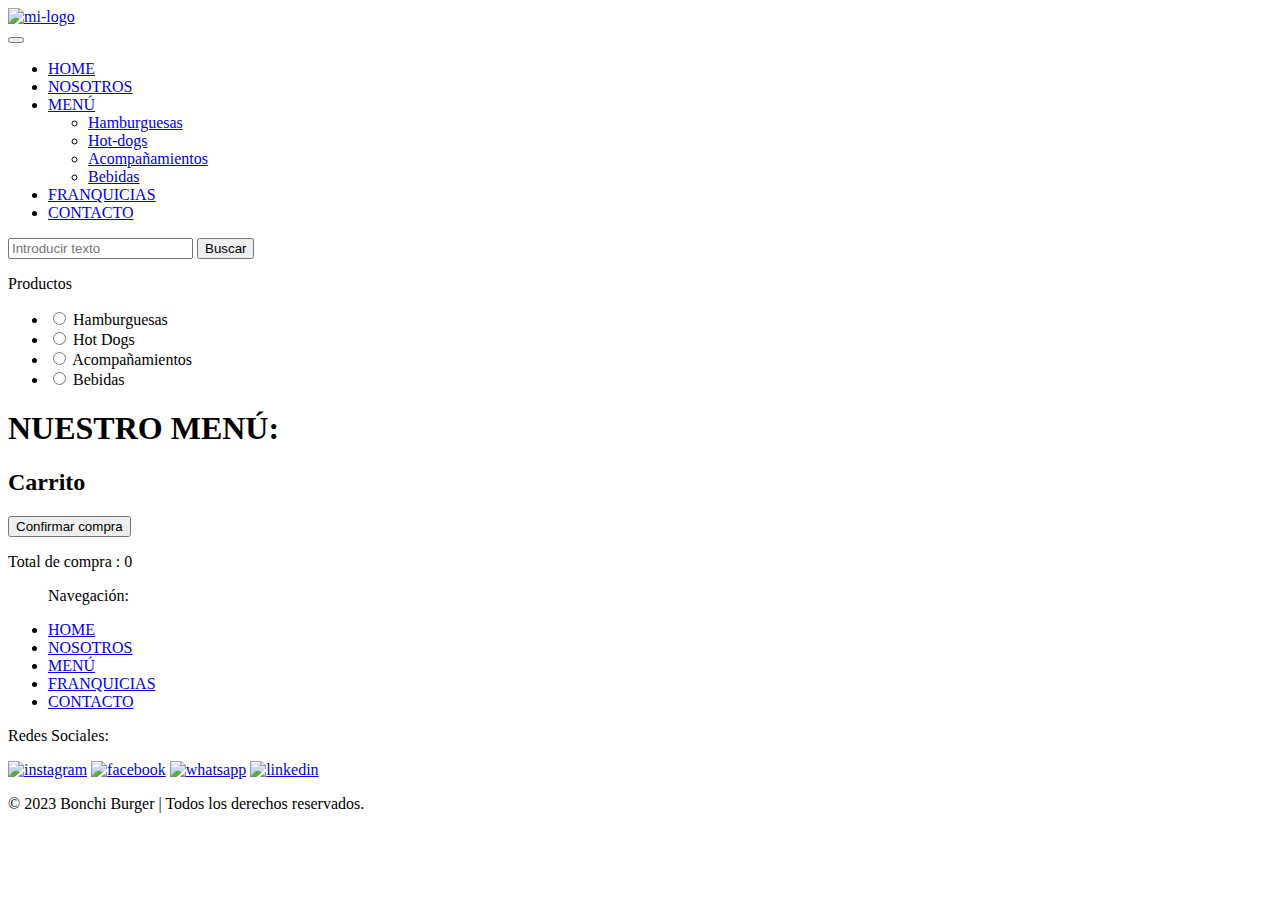
==== pages/menu.html @ ef5f84eb "incorporación y actualización de carrito de compra en la page menu aplicando JS" ====
<!DOCTYPE html>
<html lang="en">
<head>
    <meta charset="UTF-8">
    <meta name="viewport" content="width=device-width, initial-scale=1.0">
    <title>Bonchi Burger | Menu</title>
    <meta name="description" content="La mejor hamburguesería de Quilmes con productos caseros de muy alta calidad">
    <meta name="keywords" content="hamburguesería, hot dogs, papas fritas, comida, bonchi burguer, Zona Sur, Quilmes">    
    <link rel="preconnect" href="https://fonts.googleapis.com">
    <link rel="preconnect" href="https://fonts.gstatic.com" crossorigin>
    <link href="https://fonts.googleapis.com/css2?family=Montserrat:wght@400;700&display=swap" rel="stylesheet">
    <link rel="shortcut icon" href="../images/logos/mi-favicon.png">
    <link href="https://cdn.jsdelivr.net/npm/bootstrap@5.3.2/dist/css/bootstrap.min.css" rel="stylesheet" integrity="sha384-T3c6CoIi6uLrA9TneNEoa7RxnatzjcDSCmG1MXxSR1GAsXEV/Dwwykc2MPK8M2HN" crossorigin="anonymous">
    <link rel="stylesheet" href="../css/style.css">
</head>

<body>
    
    <header id="header">
        <header id="header">
            <nav class="navbar navbar-expand-lg">
                <div class="container-fluid">
                    <div class="logo">
                        <a href="../index.html">
                            <img src="../images/logos/logo-bb-claro.png" alt="mi-logo">
                        </a>
                    </div>
                    <button class="navbar-toggler" type="button" data-bs-toggle="collapse" data-bs-target="#navbarSupportedContent" aria-controls="navbarSupportedContent" aria-expanded="false" aria-label="Toggle navigation">
                        <span class="navbar-toggler-icon"></span>
                    </button>
                    <div class="collapse navbar-collapse" id="navbarSupportedContent">
                        <ul class="navbar-nav me-auto mb-2 mb-lg-0">
                            <li class="nav-item">
                                <a class="nav-link" href="../index.html">HOME</a>
                            </li>
                            <li class="nav-item">
                                <a class="nav-link" href="./nosotros.html">NOSOTROS</a>
                            </li>
                            <li class="nav-item dropdown">
                                <a class="nav-link active dropdown-toggle" href="./menu.html" role="button" data-bs-toggle="dropdown" aria-current="page">
                                MENÚ
                                </a>
                                    <ul class="dropdown-menu">
                                        <li><a class="dropdown-item" href="./menu.html">Hamburguesas</a></li>
                                        <li><a class="dropdown-item" href="./menu.html">Hot-dogs</a></li>
                                        <li><a class="dropdown-item" href="./menu.html">Acompañamientos</a></li>
                                        <li><a class="dropdown-item" href="./menu.html">Bebidas</a></li>
                                    </ul>
                            </li>
                            <li class="nav-item">
                                <a class="nav-link" href="./franquicias.html">FRANQUICIAS</a>
                            </li>
                            <li class="nav-item">
                                <a class="nav-link" href="./contacto.html">CONTACTO</a>
                            </li>
                        </ul>
                    </div>
                    <div>
                        <form class="d-flex" role="search">
                            <input class="form-control me-2" type="search" placeholder="Introducir texto" aria-label="Search">
                            <button class="btn btn-outline-success" type="submit">Buscar</button>
                        </form>
                    </div>
                </div>
            </nav>
        </header>

    <main class="main-menu">
        <div class="tabla-de-contenido">
            <p>Productos</p>
            <ul>
                <li>
                    <input type="radio" name="opciones-de-producto" id="hamburguesas" autocomplete="off" class="boton-tabla">
                    <label for="hamburguesas" class="texto-tabla">Hamburguesas</label>
                </li>
                <li>
                    <input type="radio" name="opciones-de-producto" id="hot-dogs" autocomplete="off" class="boton-tabla">
                    <label for="hot-dogs" class="texto-tabla">Hot Dogs</label>
                </li>
                <li>
                    <input type="radio" name="opciones-de-producto" id="acompañamientos" autocomplete="off" class="boton-tabla">
                    <label for="acompañamientos" class="texto-tabla">Acompañamientos</label>
                </li>
                <li>
                    <input type="radio" name="opciones-de-producto" id="Bebidas" autocomplete="off" class="boton-tabla">
                    <label for="bebidas" class="texto-tabla">Bebidas</label>
                </li>
            </ul>
        </div>
        <section class="menu-general">
            <div class="nuestro-menu">
                <h1>NUESTRO MENÚ:</h1>
            </div> 
            <div class="container">
                <div id="productos">
                    <!--aca se van a mostrar los productos-->
                </div>
            </div>
            <div id="" class="carro">
                <h2>Carrito</h2>
                <ul id="elementos-carrito">
                    <!--se agregan los productos-->
                </ul>
                <button id="btn-comprar"> Confirmar compra</button>
                <p>Total de compra : <span id="total">0</span></p>
            </div>
        </section>
    </main>

    <footer class="footer">
        <div class="menu-de-pie">
            <ul>
                <p>Navegación:</p>
                <li><a href="../index.html">HOME</a></li>
                <li><a href="./nosotros.html">NOSOTROS</a></li>
                <li><a href="./menu.html">MENÚ</a></li>
                <li><a href="./franquicias.html">FRANQUICIAS</a></li>
                <li><a href="./contacto.html">CONTACTO</a></li>
            </ul>
        </div>
        <div class="estructura-pie">
            <div class="redes-sociales">
                <p>Redes Sociales:</p>
                <a href="https://www.instagram.com/" target="_blank"><img src="../images/redes-sociales/logo-ig.png" alt="instagram"></a>
                </li>
                <a href="https://www.facebook.com/" target="_blank"><img src="../images/redes-sociales/logo-fb.png" alt="facebook"></a>
                </li>
                <a href="https://www.whatsapp.com/" target="_blank"><img src="../images/redes-sociales/logo-wh.png" alt="whatsapp"></a>
                </li>
                <a href="https://ar.linkedin.com/" target="_blank"><img src="../images/redes-sociales/logo-in.png" alt="linkedin"></a></li>
            </div>
            <div class="derechos-de-autor">
                <p>&copy; 2023 Bonchi Burger | Todos los derechos reservados.</p>
            </div>
        </div>
    </footer>

    <script src="https://cdn.jsdelivr.net/npm/bootstrap@5.3.2/dist/js/bootstrap.bundle.min.js" integrity="sha384-C6RzsynM9kWDrMNeT87bh95OGNyZPhcTNXj1NW7RuBCsyN/o0jlpcV8Qyq46cDfL" crossorigin="anonymous"></script>

</body>

</html>
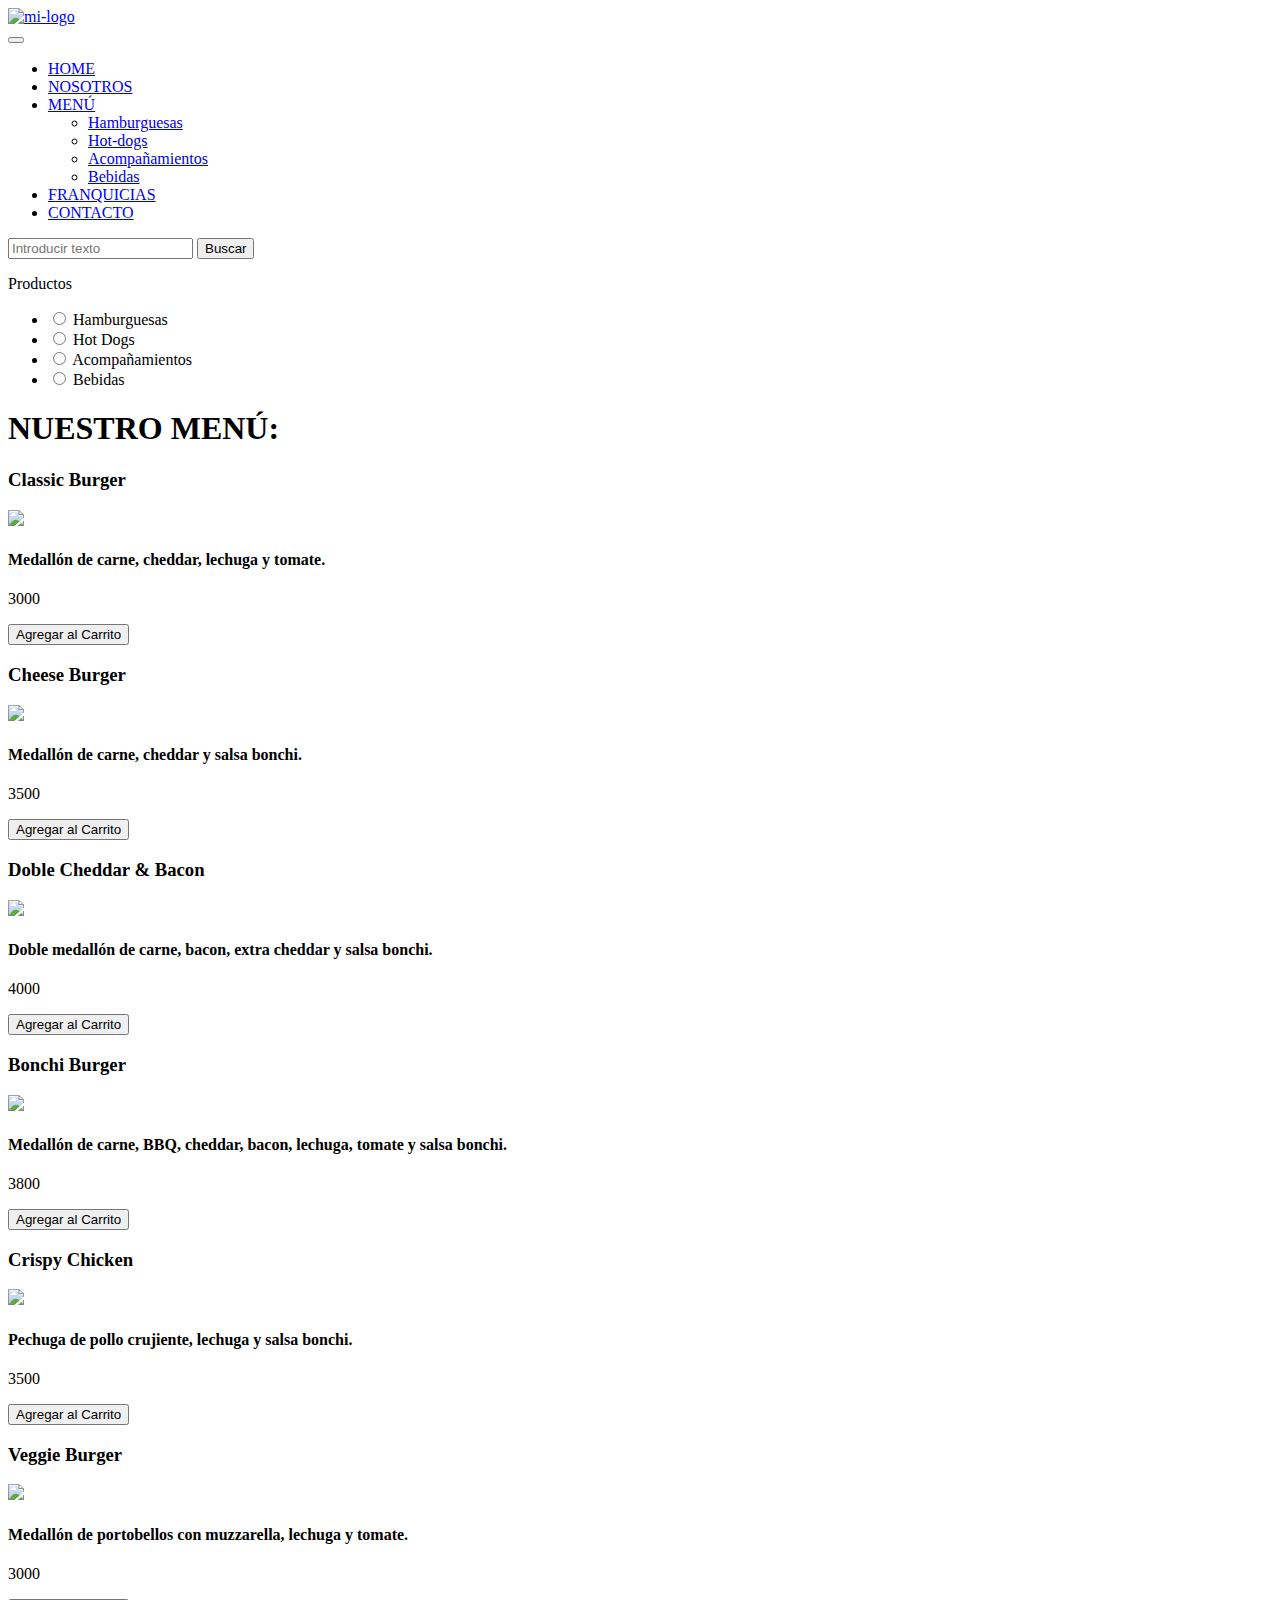
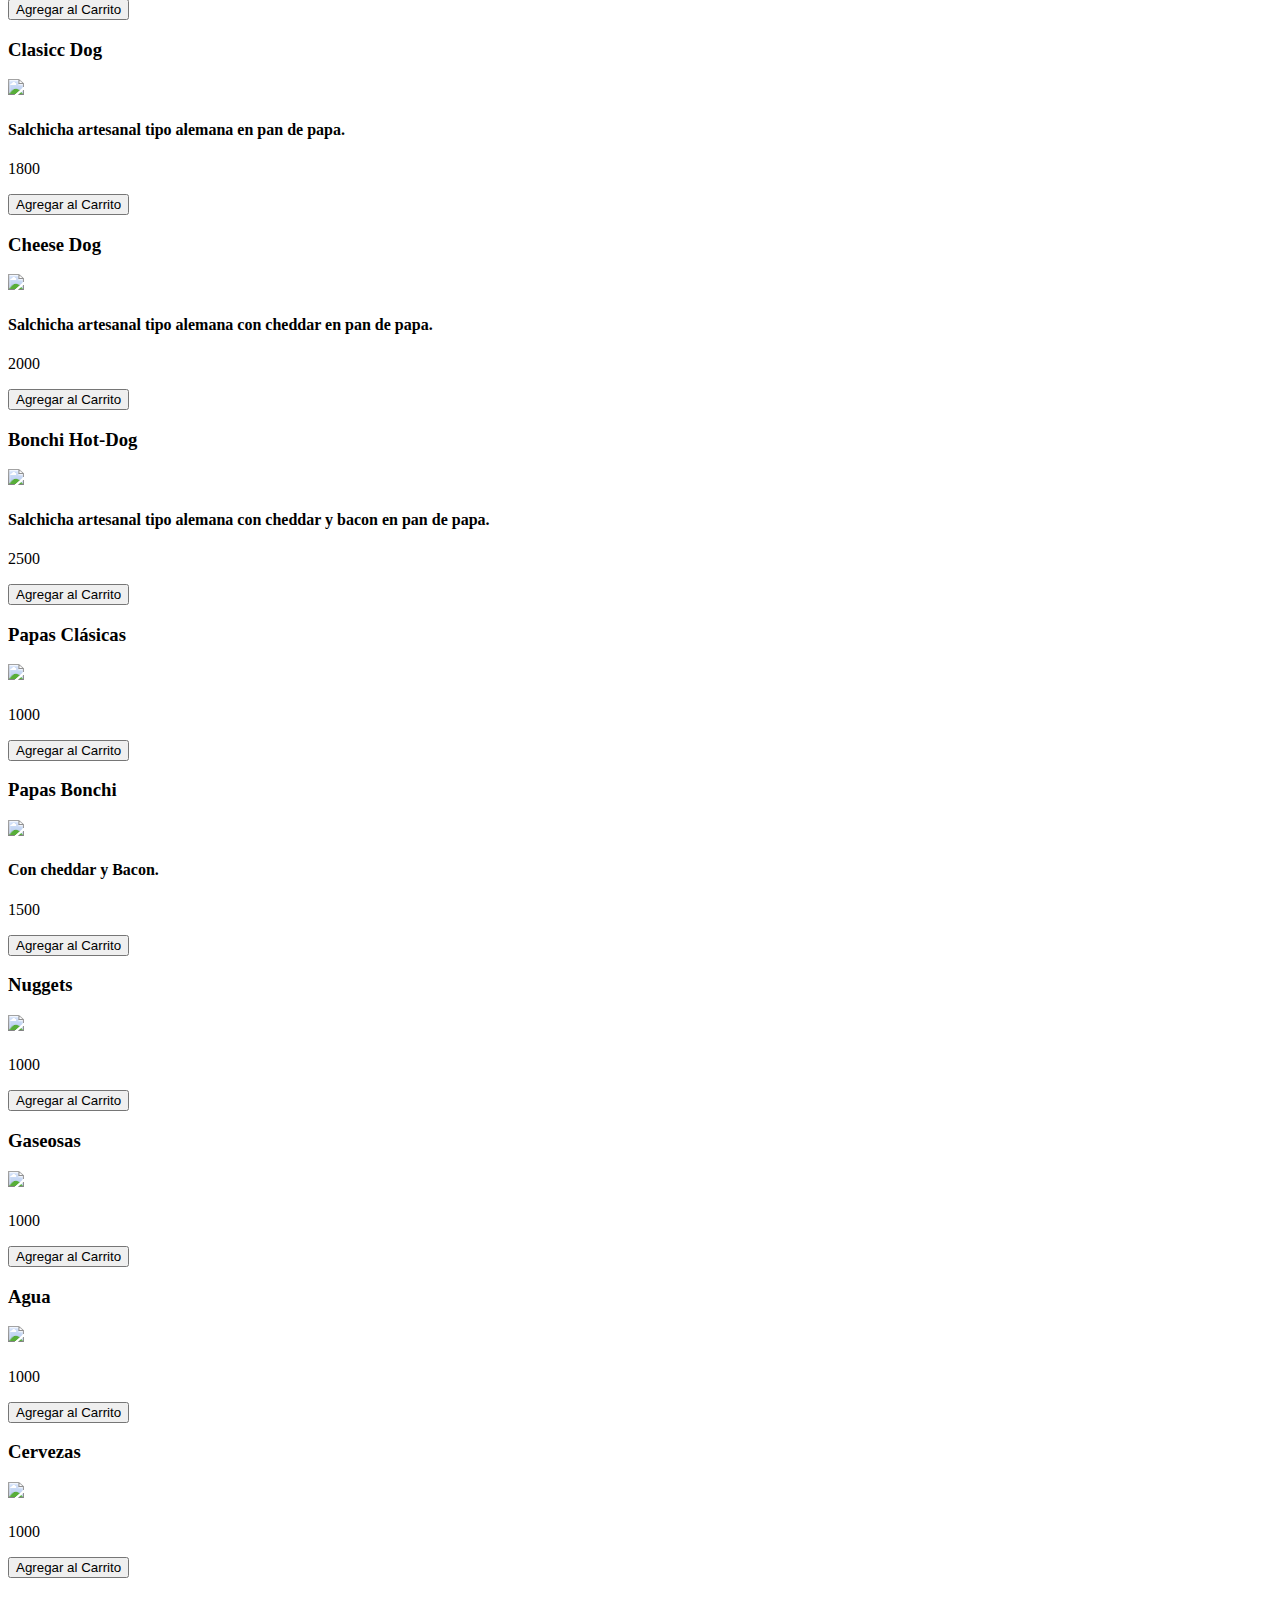
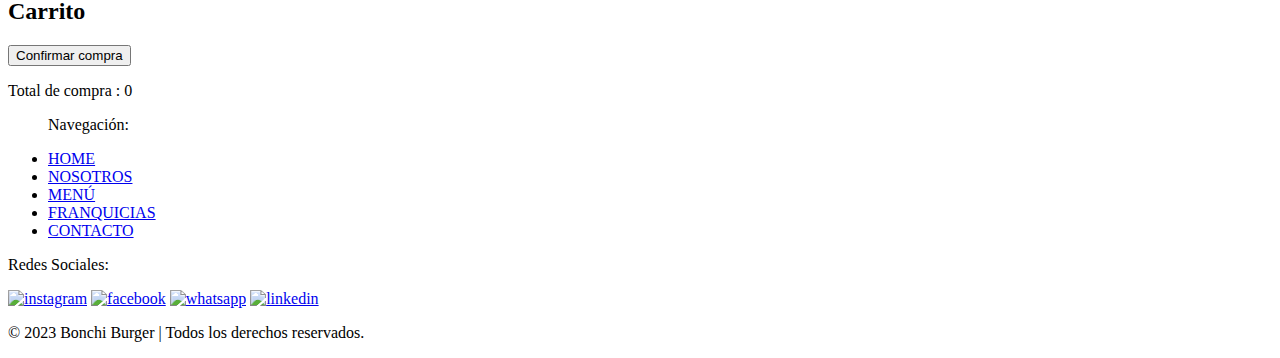
==== commit 72f2af13: "incorporación de micarrito.js en la page menu" ====
--- a/pages/menu.html
+++ b/pages/menu.html
@@ -136,6 +136,7 @@
     </footer>
 
     <script src="https://cdn.jsdelivr.net/npm/bootstrap@5.3.2/dist/js/bootstrap.bundle.min.js" integrity="sha384-C6RzsynM9kWDrMNeT87bh95OGNyZPhcTNXj1NW7RuBCsyN/o0jlpcV8Qyq46cDfL" crossorigin="anonymous"></script>
+    <script src="../js/micarrito.js"></script>
 
 </body>
 
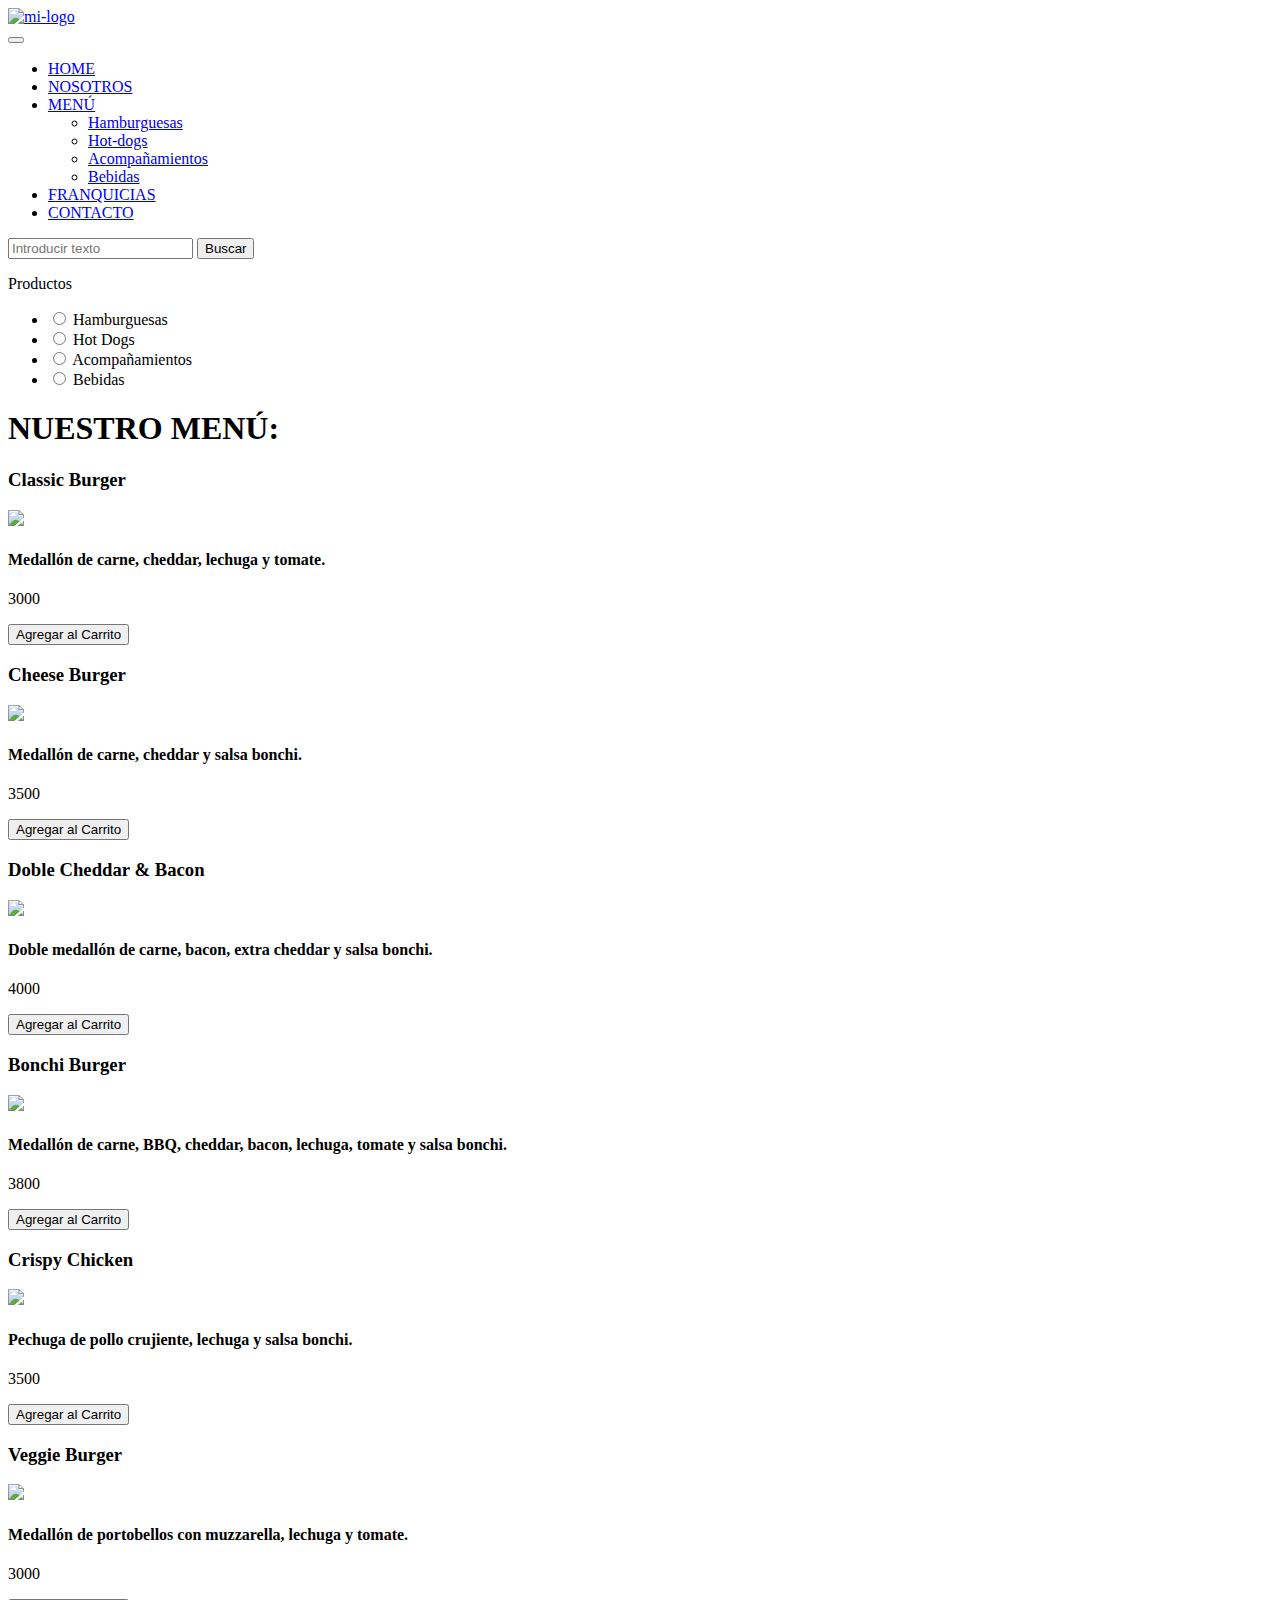
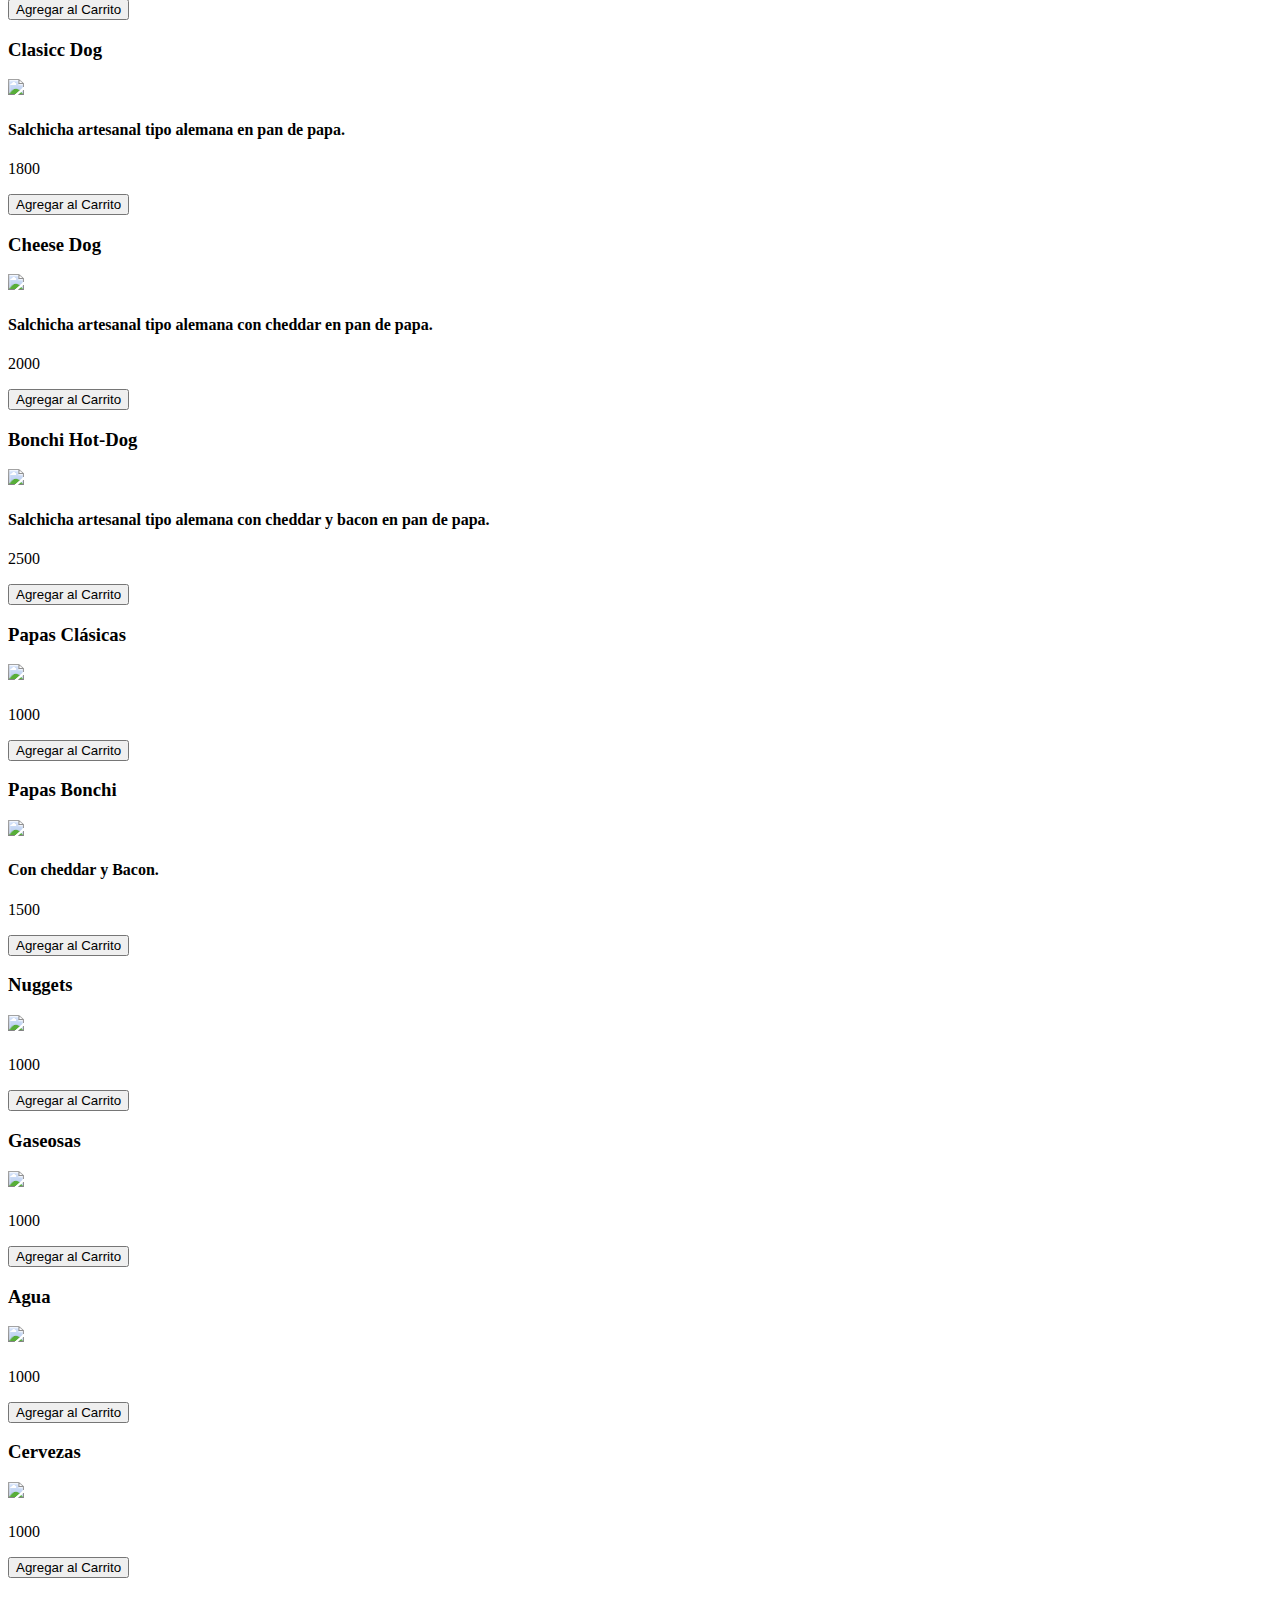
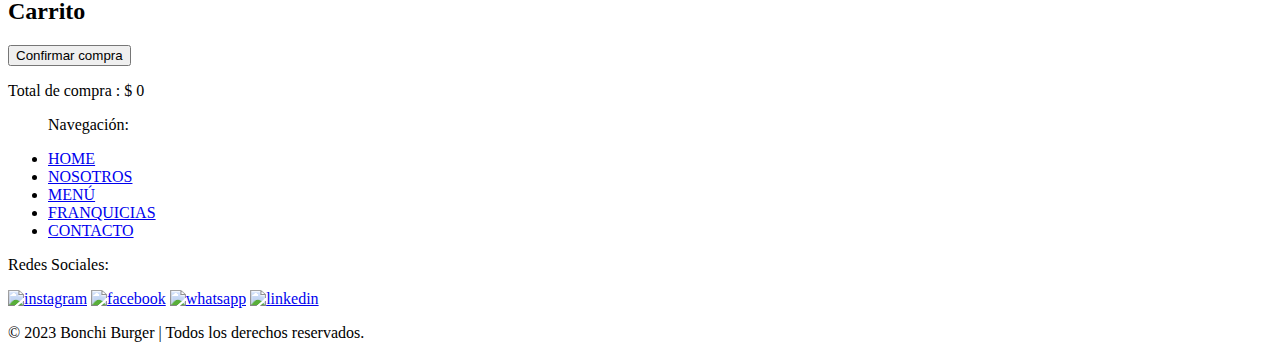
==== commit 990c7288: "Actualización de sweetAlert en la page menu y micarrito.js" ====
--- a/pages/menu.html
+++ b/pages/menu.html
@@ -102,7 +102,7 @@
                     <!--se agregan los productos-->
                 </ul>
                 <button id="btn-comprar"> Confirmar compra</button>
-                <p>Total de compra : <span id="total">0</span></p>
+                <p>Total de compra : $ <span id="total">0</span></p>
             </div>
         </section>
     </main>
@@ -135,6 +135,13 @@
         </div>
     </footer>
 
+    <!--Scripts
+    sweetAlert-->
+    <script src="https://cdn.jsdelivr.net/npm/sweetalert2@11"></script>
+
+    <!--tostify-->
+    <script type="text/javascript" src="https://cdn.jsdelivr.net/npm/toastify-js"></script>
+    
     <script src="https://cdn.jsdelivr.net/npm/bootstrap@5.3.2/dist/js/bootstrap.bundle.min.js" integrity="sha384-C6RzsynM9kWDrMNeT87bh95OGNyZPhcTNXj1NW7RuBCsyN/o0jlpcV8Qyq46cDfL" crossorigin="anonymous"></script>
     <script src="../js/micarrito.js"></script>
 
